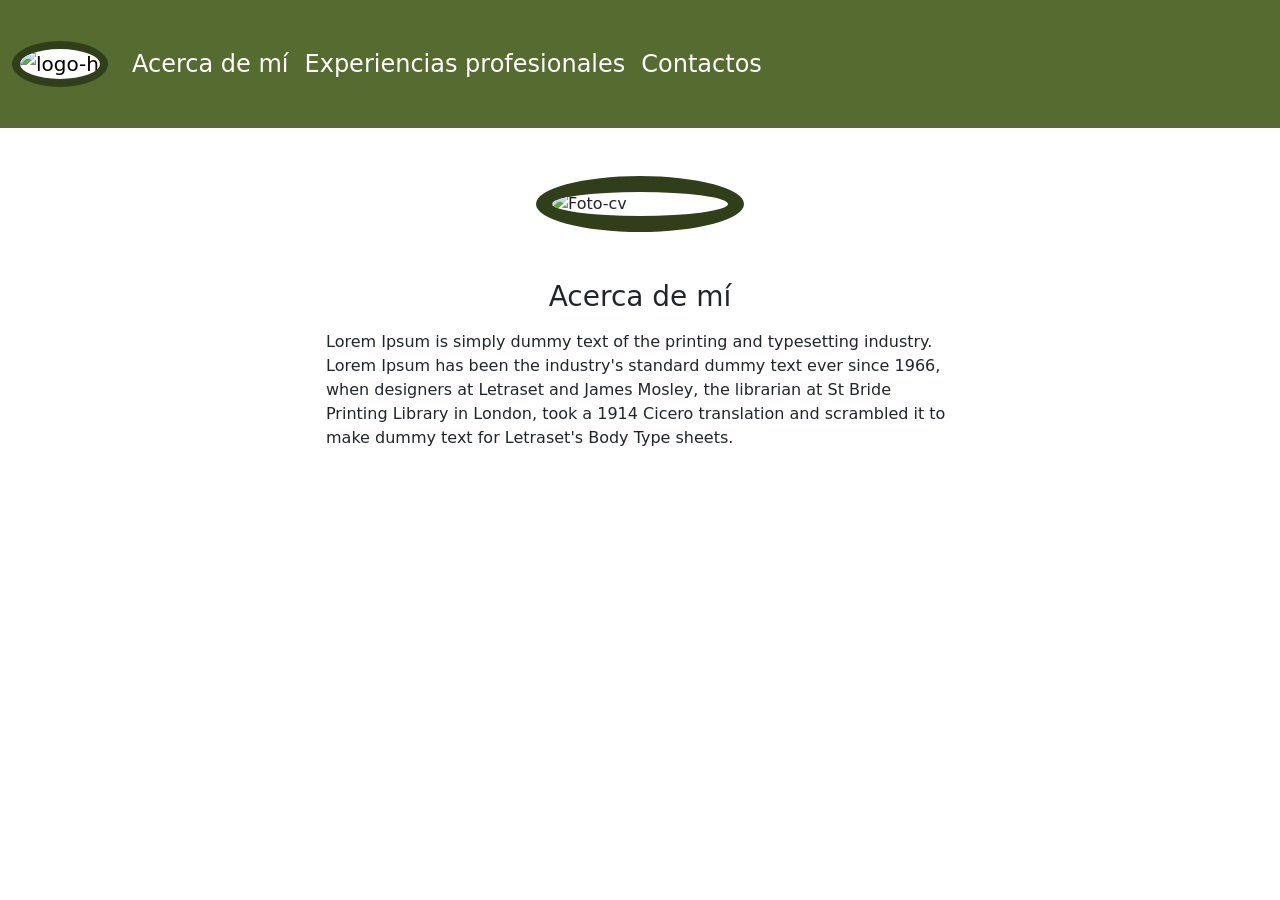
==== Módulo2/Sesión11-PáginaWeb/index.html @ 749c29dd "Add files via upload" ====
<!DOCTYPE html>
<html lang="en">
<head>
    <meta charset="UTF-8">
    <meta name="viewport" content="width=device-width, initial-scale=1.0">
    <title>Document</title>
    <link href="https://cdn.jsdelivr.net/npm/bootstrap@5.3.8/dist/css/bootstrap.min.css" rel="stylesheet" integrity="sha384-sRIl4kxILFvY47J16cr9ZwB07vP4J8+LH7qKQnuqkuIAvNWLzeN8tE5YBujZqJLB" crossorigin="anonymous">
    <link rel="stylesheet" href="style.css">
</head>
<body>
    <nav class="navbar navbar-expand-lg navbar-section">
        <div class="container-fluid">
            <button class="navbar-toggler" type="button" data-bs-toggle="collapse" data-bs-target="#navbarTogglerDemo01" aria-controls="navbarTogglerDemo01" aria-expanded="false" aria-label="Toggle navigation">
            <span class="navbar-toggler-icon"></span>
            </button>
            <a class="navbar-brand" href="#">
                <img class="logo-principal d-none d-md-block" 
                src="https://images.vexels.com/media/users/3/202529/isolated/preview/0a44aee0b566e4cde124005e83c9eb32-icono-de-cabeza-de-gato-negro-negro.png" 
                alt="logo-home">
            </a>
            <div class="collapse navbar-collapse" id="navbarTogglerDemo01">
                <ul class="navbar-nav mb-2 mb-lg-0">
                    <li class="nav-item">
                    <a class="nav-link"  href="#">Acerca de mí</a>
                    </li>
                    <li class="nav-item">
                    <a class="nav-link" href="#">Experiencias profesionales</a>
                    </li>
                    <li class="nav-item">
                    <a class="nav-link" href="#">Contactos</a>
                    </li>
                </ul>
            <!--
                Está sección ha sido "eliminada" ya que no es necesario
                la utilización de busqueda y por ende tampoco su botón.

                <form class="d-flex" role="search">
                    <input class="form-control me-2" type="search" placeholder="Search" aria-label="Search"/>
                    <button class="btn btn-outline-success" type="submit">Search</button>
                </form>
                
             -->
            </div>
        </div>
    </nav>

    <!-- Acerca de mí -->

    <section class="container-fluid d-flex flex-column justify-content-center align-items-center">
        <img class="logo-cv mt-5 mb-5" src="https://static.vecteezy.com/system/resources/previews/045/879/121/non_2x/cat-logo-design-template-image-isolated-on-white-background-vector.jpg" alt="Foto-cv">
        <h3 class="mb-3">Acerca de mí</h3>
        <p class="col-6">
            <!-- Texto obtenido por Lorem Ipsum -->
            Lorem Ipsum is simply dummy text of the printing and 
            typesetting industry. Lorem Ipsum has been the industry's 
            standard dummy text ever since 1966, when designers at Letraset 
            and James Mosley, the librarian at St Bride Printing Library in 
            London, took a 1914 Cicero translation and scrambled it to make
             dummy text for Letraset's Body Type sheets.
        </p>
    </section>

    <script src="https://cdn.jsdelivr.net/npm/bootstrap@5.3.8/dist/js/bootstrap.bundle.min.js" integrity="sha384-FKyoEForCGlyvwx9Hj09JcYn3nv7wiPVlz7YYwJrWVcXK/BmnVDxM+D2scQbITxI" crossorigin="anonymous"></script>
</body>
</html>
---- Módulo2/Sesión11-PáginaWeb/style.css ----
/* Apartado de la sección de nav */

.logo-principal{
    width: 6rem;
    background-color: white;
    border-radius: 50%;
    border: 0.5rem solid rgb(48, 62, 26);
}

.navbar-section{
    height: 8rem;
    background-color: darkolivegreen;
}

.nav-link{
    color:white;
    font-size: 1.5rem;
}

/* Apartado de la sección de Aboutme */
.logo-cv{
    width: 13rem;
    background-color: white;
    border-radius: 50%;
    border: 1rem solid rgb(48, 62, 26);
}
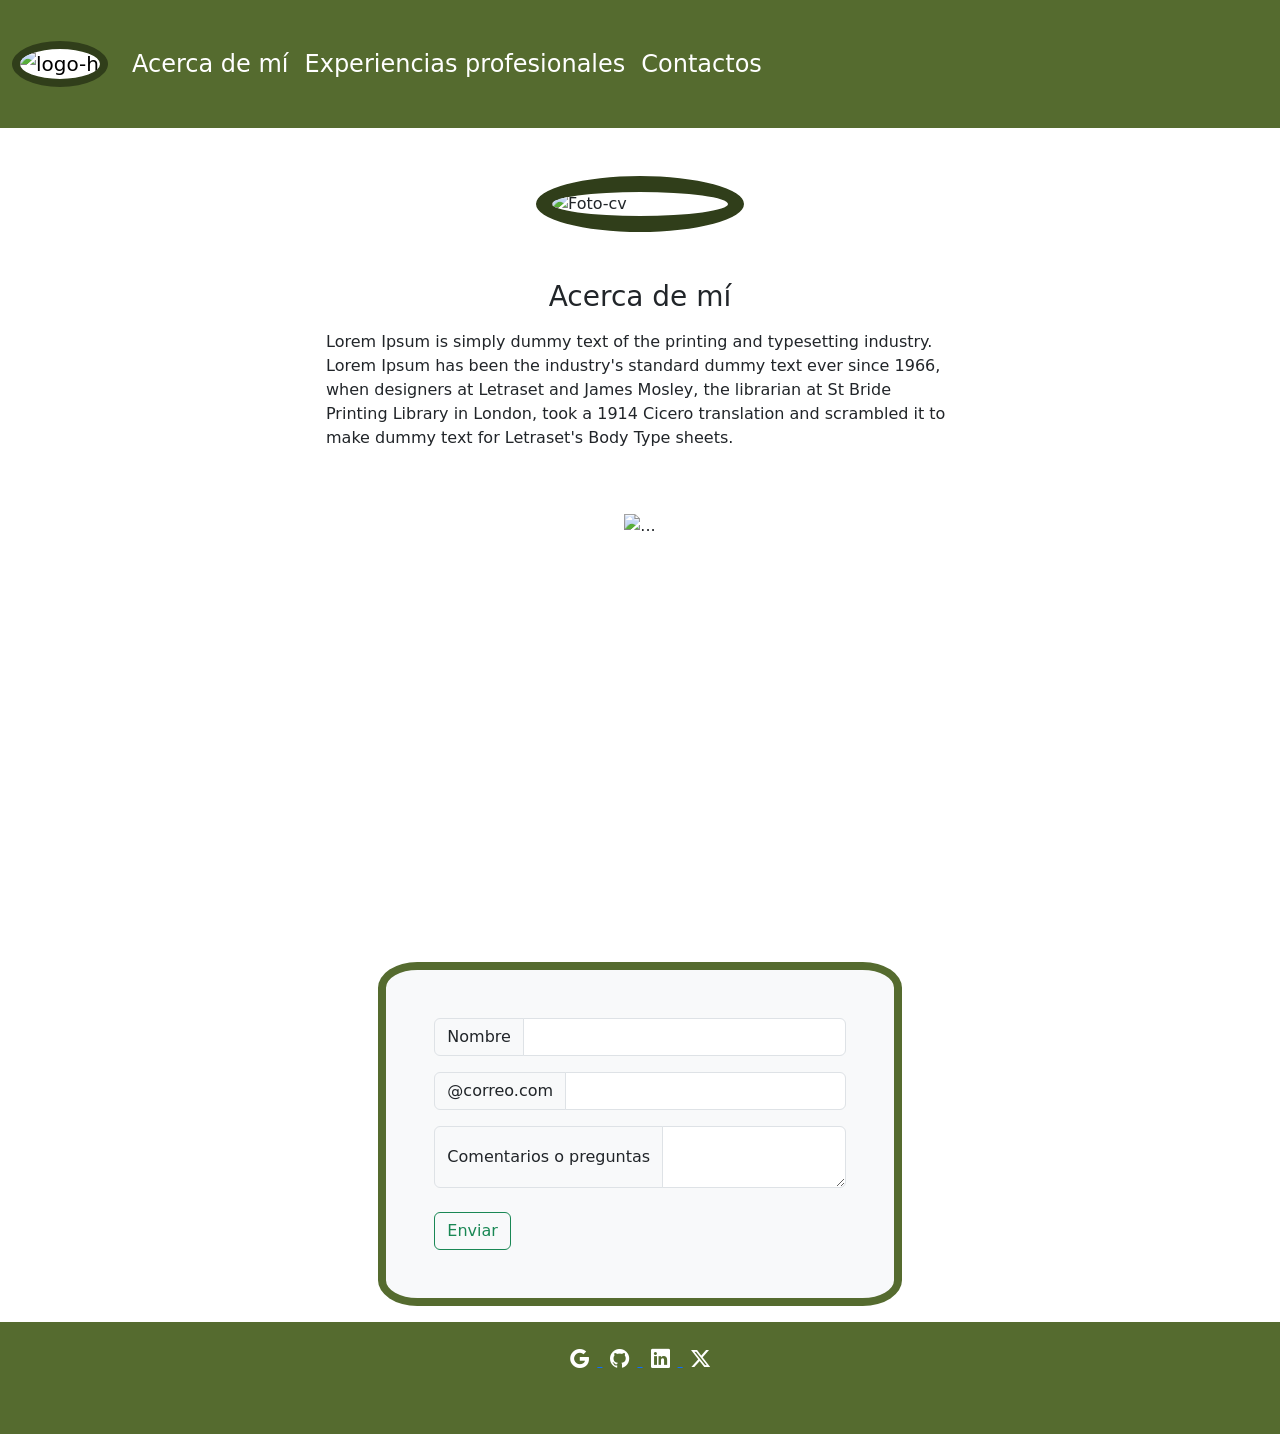
==== commit d1287e95: "Add files via upload" ====
--- a/Módulo2/Sesión11-PáginaWeb/index.html
+++ b/Módulo2/Sesión11-PáginaWeb/index.html
@@ -5,6 +5,7 @@
     <meta name="viewport" content="width=device-width, initial-scale=1.0">
     <title>Document</title>
     <link href="https://cdn.jsdelivr.net/npm/bootstrap@5.3.8/dist/css/bootstrap.min.css" rel="stylesheet" integrity="sha384-sRIl4kxILFvY47J16cr9ZwB07vP4J8+LH7qKQnuqkuIAvNWLzeN8tE5YBujZqJLB" crossorigin="anonymous">
+    <link rel="stylesheet" href="https://cdn.jsdelivr.net/npm/bootstrap-icons@1.13.1/font/bootstrap-icons.min.css">
     <link rel="stylesheet" href="style.css">
 </head>
 <body>
@@ -21,13 +22,13 @@
             <div class="collapse navbar-collapse" id="navbarTogglerDemo01">
                 <ul class="navbar-nav mb-2 mb-lg-0">
                     <li class="nav-item">
-                    <a class="nav-link"  href="#">Acerca de mí</a>
+                    <a class="nav-link"  href="#AcercaDeMi">Acerca de mí</a>
                     </li>
                     <li class="nav-item">
-                    <a class="nav-link" href="#">Experiencias profesionales</a>
+                    <a class="nav-link" href="#ExperienciasP">Experiencias profesionales</a>
                     </li>
                     <li class="nav-item">
-                    <a class="nav-link" href="#">Contactos</a>
+                    <a class="nav-link" href="#Contactos">Contactos</a>
                     </li>
                 </ul>
             <!--
@@ -46,7 +47,7 @@
 
     <!-- Acerca de mí -->
 
-    <section class="container-fluid d-flex flex-column justify-content-center align-items-center">
+    <section class="container-fluid d-flex flex-column justify-content-center align-items-center" id="AcercaDeMi">
         <img class="logo-cv mt-5 mb-5" src="https://static.vecteezy.com/system/resources/previews/045/879/121/non_2x/cat-logo-design-template-image-isolated-on-white-background-vector.jpg" alt="Foto-cv">
         <h3 class="mb-3">Acerca de mí</h3>
         <p class="col-6">
@@ -60,6 +61,97 @@
         </p>
     </section>
 
+    <!--Carrusel  -->
+    <section class="container-fluid d-flex flex-row justify-content-center align-content-center  col-7 mt-5 mb-5" id="ExperienciasP">
+        <div id="carouselExampleCaptions" class="carousel slide">
+            <!-- Sección de botones para el desplazamiento especifico -->
+            <div class="carousel-indicators"> 
+                <button type="button" data-bs-target="#carouselExampleCaptions" data-bs-slide-to="0" class="active" aria-current="true" aria-label="Slide 1"></button>
+                <button type="button" data-bs-target="#carouselExampleCaptions" data-bs-slide-to="1" aria-label="Slide 2"></button>
+                <button type="button" data-bs-target="#carouselExampleCaptions" data-bs-slide-to="2" aria-label="Slide 3"></button>
+            </div>
+            <!-- Sección del contenido del carrusel -->
+            <div class="carousel-inner">
+                <div class="carousel-item active">
+                    <img class="carousel-img img-fluid" src="https://cdn.mos.cms.futurecdn.net/LCFTiCY5Jt7eA5hHF6zg7Y.jpg" class="d-block w-100" alt="...">
+                    <div class="carousel-caption d-none d-md-block">
+                        <h5>First slide label</h5>
+                        <p>Some representative placeholder content for the first slide.</p>
+                    </div>
+                </div>
+                <div class="carousel-item">
+                <img class="carousel-img img-fluid" src="https://cdn.mos.cms.futurecdn.net/btKwgUc5y2eQyCHyTGgL3N.jpg" class="d-block w-100" alt="...">
+                <div class="carousel-caption d-none d-md-block">
+                    <h5>Second slide label</h5>
+                    <p>Some representative placeholder content for the second slide.</p>
+                </div>
+                </div>
+                <div class="carousel-item">
+                <img class="carousel-img img-fluid" src="https://wallpapercat.com/w/full/6/d/9/1897872-3840x2160-desktop-4k-southern-ring-nebula-wallpaper.jpg" class="d-block w-100" alt="...">
+                <div class="carousel-caption d-none d-md-block">
+                    <h5>Third slide label</h5>
+                    <p>Some representative placeholder content for the third slide.</p>
+                </div>
+                </div>
+            </div>
+            <button class="carousel-control-prev" type="button" data-bs-target="#carouselExampleCaptions" data-bs-slide="prev">
+                <span class="carousel-control-prev-icon" aria-hidden="true"></span>
+                <span class="visually-hidden">Previous</span>
+            </button>
+            <button class="carousel-control-next" type="button" data-bs-target="#carouselExampleCaptions" data-bs-slide="next">
+                <span class="carousel-control-next-icon" aria-hidden="true"></span>
+                <span class="visually-hidden">Next</span>
+            </button>
+        </div>
+    </section>
+
+
+    <!-- Contactos -->
+    <section class="container-fluid d-flex flex-row justify-content-center align-content-center" id="Contactos">
+        <div class="col-5 form-cv m-3 p-5 bg-light">
+            <div class="input-group mb-3">
+                <span class="input-group-text">Nombre</span>
+                <input type="text" class="form-control" aria-label="Nombre del usuario">
+            </div>
+            <div class="input-group mb-3">
+                
+                <span class="input-group-text">@correo.com</span>
+                <input type="text" class="form-control" aria-label="Correo del usuario">
+            </div>
+            <div class="input-group">
+                <span class="input-group-text">Comentarios o preguntas</span>
+                <textarea class="form-control" aria-label="With textarea"></textarea>
+            </div>
+            <!--
+            ¿Número telefónico?             
+            <div class="input-group mb-3">
+                <span class="input-group-text">$</span>
+                <input type="text" class="form-control" aria-label="Amount (to the nearest dollar)">
+                <span class="input-group-text">.00</span>
+            </div> 
+            -->
+            <button type="button" class="btn btn-outline-success mt-4">Enviar</button>
+        </div>
+    </section>
+
+    <!-- footer -->
+     <footer class="container-fluid d-flex flex-row justify-content-center align-content-center">
+        <div class="mt-4">
+            <a href="wwww.gooogle.com">
+                <i class="bi bi-google"></i>
+            </a>
+            <a href="">
+                <i class="bi bi-github"></i>
+            </a>
+            <a href="">
+                <i class="bi bi-linkedin"></i>
+            </a>
+            <a href="">
+                <i class="bi bi-twitter-x"></i>
+            </a>
+        </div>
+     </footer>
+
     <script src="https://cdn.jsdelivr.net/npm/bootstrap@5.3.8/dist/js/bootstrap.bundle.min.js" integrity="sha384-FKyoEForCGlyvwx9Hj09JcYn3nv7wiPVlz7YYwJrWVcXK/BmnVDxM+D2scQbITxI" crossorigin="anonymous"></script>
 </body>
 </html>
--- a/Módulo2/Sesión11-PáginaWeb/style.css
+++ b/Módulo2/Sesión11-PáginaWeb/style.css
@@ -23,4 +23,41 @@
     background-color: white;
     border-radius: 50%;
     border: 1rem solid rgb(48, 62, 26);
+}
+
+
+/*Secciones correspondientes al carrusel*/
+.carousel-inner{
+    height: 24rem;
+}
+
+.carousel-item{
+    height: 100%;
+}
+
+.carousel-img{
+    width: 100%;
+    object-fit: cover;
+    /* object-position: center; */
+}
+
+
+/*Formulario*/
+.form-cv{
+    border: 0.5rem solid darkolivegreen;
+    border-radius: 7.5%;
+}
+
+/*ICONS*/
+footer{
+    height: 7rem;
+    background-color: darkolivegreen;
+}
+
+.bi{
+    color:white;
+    font-size: 1.2rem;
+    margin:0.5rem;
+    border: 0.2 solid rgb(46, 58, 25);
+    border-radius: 50%;
 }
